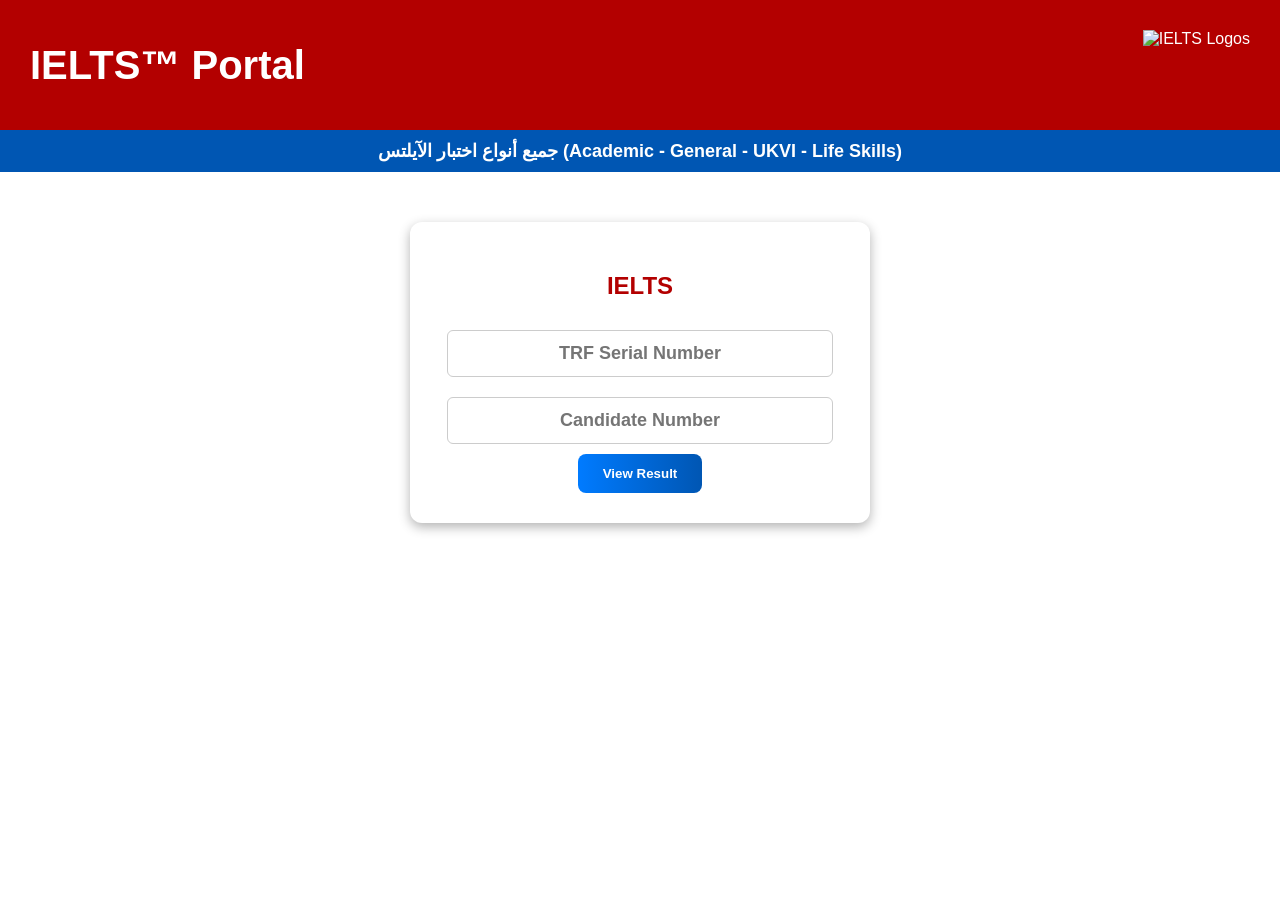
==== index.html @ 06a145df "Add initial HTML structure for IELTS TRF Portal" ====
<!DOCTYPE html>
<html lang="en">
<head>
  <meta charset="UTF-8">
  <title>IELTS TRF Portal</title>
  <link rel="stylesheet" href="style.css">
</head>
<body>

  <!-- الهيدر الأحمر -->
  <div class="header">
    <h1 style="color:white;">IELTS™ Portal</h1>
    <img src="images/ielts-logos.png" alt="IELTS Logos">
  </div>

  <!-- البار -->
  <div class="marquee">
    <span>جميع أنواع اختبار الآيلتس (Academic - General - UKVI - Life Skills)</span>
  </div>

  <!-- مربع البحث -->
  <div class="form-box">
    <h2 style="color:#b30000;">IELTS</h2>
    <form onsubmit="return goToResults()">
      <input type="text" id="serial" placeholder="TRF Serial Number" required>
      <input type="text" id="candidate" placeholder="Candidate Number" required>
      <button type="submit">View Result</button>
    </form>
  </div>

  <script>
    function goToResults() {
      const serial = document.getElementById('serial').value.trim();
      const candidate = document.getElementById('candidate').value.trim();
      localStorage.setItem('serial', serial);
      localStorage.setItem('candidate', candidate);
      window.location.href = "results.html";
      return false;
    }
  </script>

</body>
</html>
---- style.css ----
body {
  margin: 0;
  font-family: "Segoe UI", Arial, sans-serif;
  background: url("images/background.jpg") no-repeat center center fixed;
  background-size: cover;
  color: #333;
}

/* الهيدر الأحمر */
.header {
  background: #b30000;
  color: #fff;
  padding: 30px;
  display: flex;
  justify-content: space-between;
  align-items: center;
  box-shadow: 0 4px 12px rgba(0,0,0,0.4);
}
.header h1 {
  margin: 0;
  font-size: 40px;
}
.header img {
  height: 70px;
}

/* البار */
.marquee {
  background: #0056b3;
  color: #fff;
  padding: 10px;
  text-align: center;
  font-weight: bold;
  font-size: 18px;
}

/* مربع البحث */
.form-box {
  background: #fff;
  width: 400px;
  margin: 50px auto;
  padding: 30px;
  border-radius: 12px;
  box-shadow: 0 4px 12px rgba(0,0,0,0.3);
  text-align: center;
}
.form-box h2 {
  color: #b30000;
  margin-bottom: 20px;
}
input {
  width: 90%;
  padding: 12px;
  margin: 10px 0;
  border: 1px solid #ccc;
  border-radius: 6px;
  text-align: center;
  font-size: 18px;
  font-weight: bold;
  color: #0056b3;
}
button {
  padding: 12px 25px;
  background: linear-gradient(90deg, #007bff, #0056b3);
  color: #fff;
  border: none;
  border-radius: 8px;
  cursor: pointer;
  font-weight: bold;
  transition: all 0.3s ease;
}
button:hover {
  background: #004080;
  transform: scale(1.05);
}

/* صفحة النتائج */
aside {
  width: 200px;
  background: #f2f2f2;
  padding: 20px;
  float: left;
  height: 100%;
}
aside a {
  display: block;
  padding: 10px;
  margin: 5px 0;
  text-decoration: none;
  color: #333;
  font-weight: bold;
}
aside a:hover {
  background: #ddd;
  border-radius: 6px;
}

.content {
  margin-left: 220px;
  padding: 20px;
}

.result-card {
  background: #fff;
  padding: 20px;
  border-radius: 12px;
  box-shadow: 0 4px 12px rgba(0,0,0,0.3);
  display: flex;
  justify-content: space-between;
}
.result-card table {
  width: 70%;
  border-collapse: collapse;
}
.result-card td {
  padding: 8px;
  font-size: 16px;
}
.result-card img {
  width: 150px;
  height: 180px;
  border: 2px solid #ccc;
  border-radius: 8px;
}

.banner-bottom {
  text-align: center;
  margin-top: 30px;
}
.banner-bottom img {
  width: 300px;
  opacity: 0.7;
}

footer {
  background: #b30000;
  color: #fff;
  text-align: center;
  padding: 15px;
  margin-top: 30px;
}
footer a {
  color: #fff;
  text-decoration: underline;
}
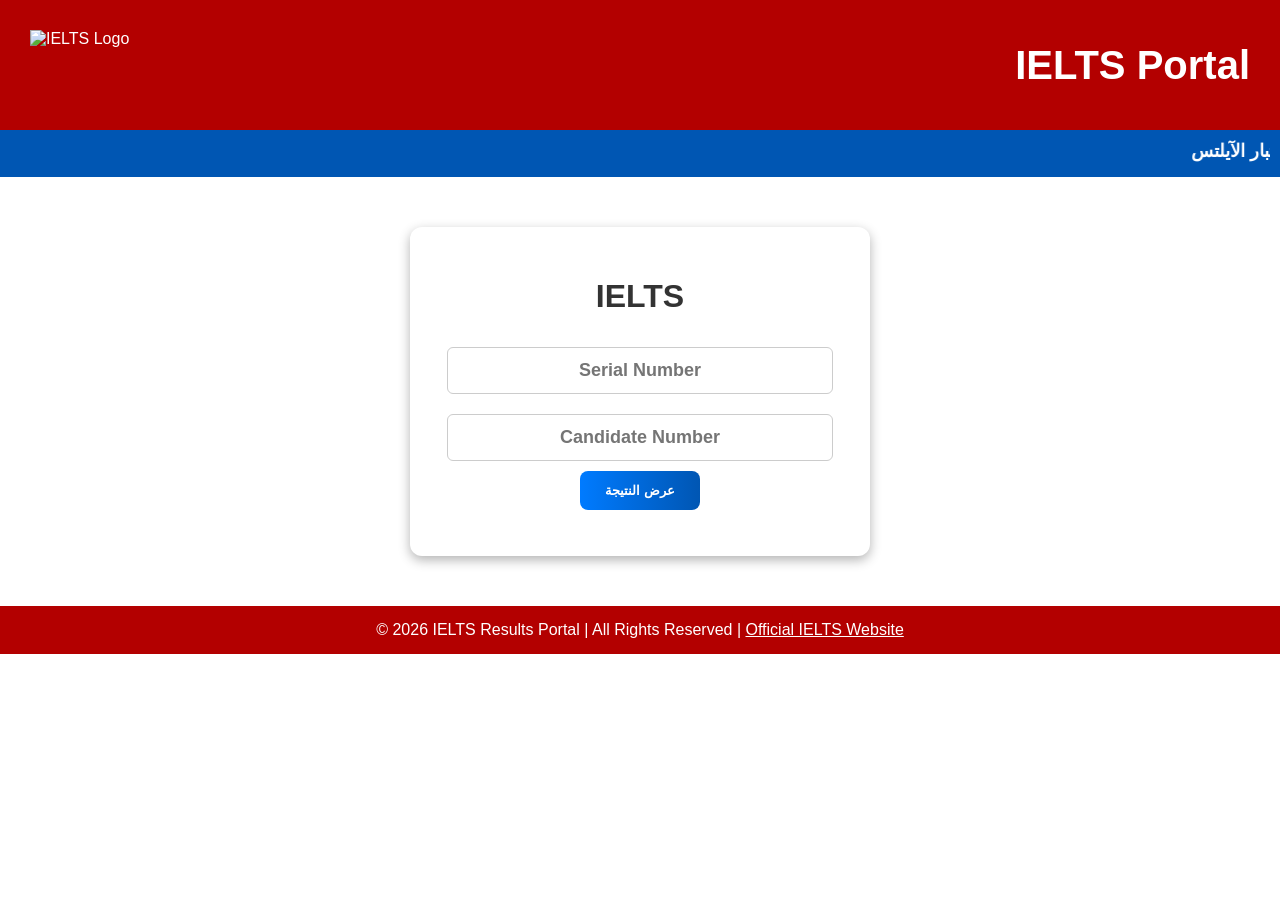
==== commit 4308cdc4: "Update IELTS Portal title and improve layout" ====
--- a/index.html
+++ b/index.html
@@ -2,42 +2,54 @@
 <html lang="en">
 <head>
   <meta charset="UTF-8">
-  <title>IELTS TRF Portal</title>
+  <title>IELTS Portal</title>
   <link rel="stylesheet" href="style.css">
 </head>
-<body>
+<body class="welcome">
 
-  <!-- الهيدر الأحمر -->
   <div class="header">
-    <h1 style="color:white;">IELTS™ Portal</h1>
-    <img src="images/ielts-logos.png" alt="IELTS Logos">
+    <img src="images/ielts-logos.png" alt="IELTS Logo" class="ielts-logo">
+    <h1>IELTS Portal</h1>
   </div>
 
-  <!-- البار -->
   <div class="marquee">
-    <span>جميع أنواع اختبار الآيلتس (Academic - General - UKVI - Life Skills)</span>
+    <marquee behavior="scroll" direction="left" scrollamount="6">
+      جميع أنواع اختبار الآيلتس (Academic - General - UKVI - Life Skills)
+    </marquee>
   </div>
 
-  <!-- مربع البحث -->
   <div class="form-box">
-    <h2 style="color:#b30000;">IELTS</h2>
+    <h1 class="ielts-title">IELTS</h1>
     <form onsubmit="return goToResults()">
-      <input type="text" id="serial" placeholder="TRF Serial Number" required>
+      <input type="text" id="serial" placeholder="Serial Number" required>
       <input type="text" id="candidate" placeholder="Candidate Number" required>
-      <button type="submit">View Result</button>
+      <button type="submit" class="btn-animate">عرض النتيجة</button>
     </form>
+    <p id="errorMsg" style="color:red;font-weight:bold;"></p>
   </div>
 
+  <footer>
+    © 2026 IELTS Results Portal | All Rights Reserved | 
+    <a href="https://ielts.org" target="_blank">Official IELTS Website</a>
+  </footer>
+
+  <script src="students.js"></script>
   <script>
     function goToResults() {
       const serial = document.getElementById('serial').value.trim();
       const candidate = document.getElementById('candidate').value.trim();
-      localStorage.setItem('serial', serial);
-      localStorage.setItem('candidate', candidate);
-      window.location.href = "results.html";
+      const student = students[serial];
+
+      if (student && student.candidate === candidate) {
+        localStorage.setItem('serial', serial);
+        localStorage.setItem('candidate', candidate);
+        window.location.href = "results.html";
+      } else {
+        document.getElementById("errorMsg").textContent =
+          "❌ Invalid Serial or Candidate Number. Please try again.";
+      }
       return false;
     }
   </script>
-
 </body>
 </html>
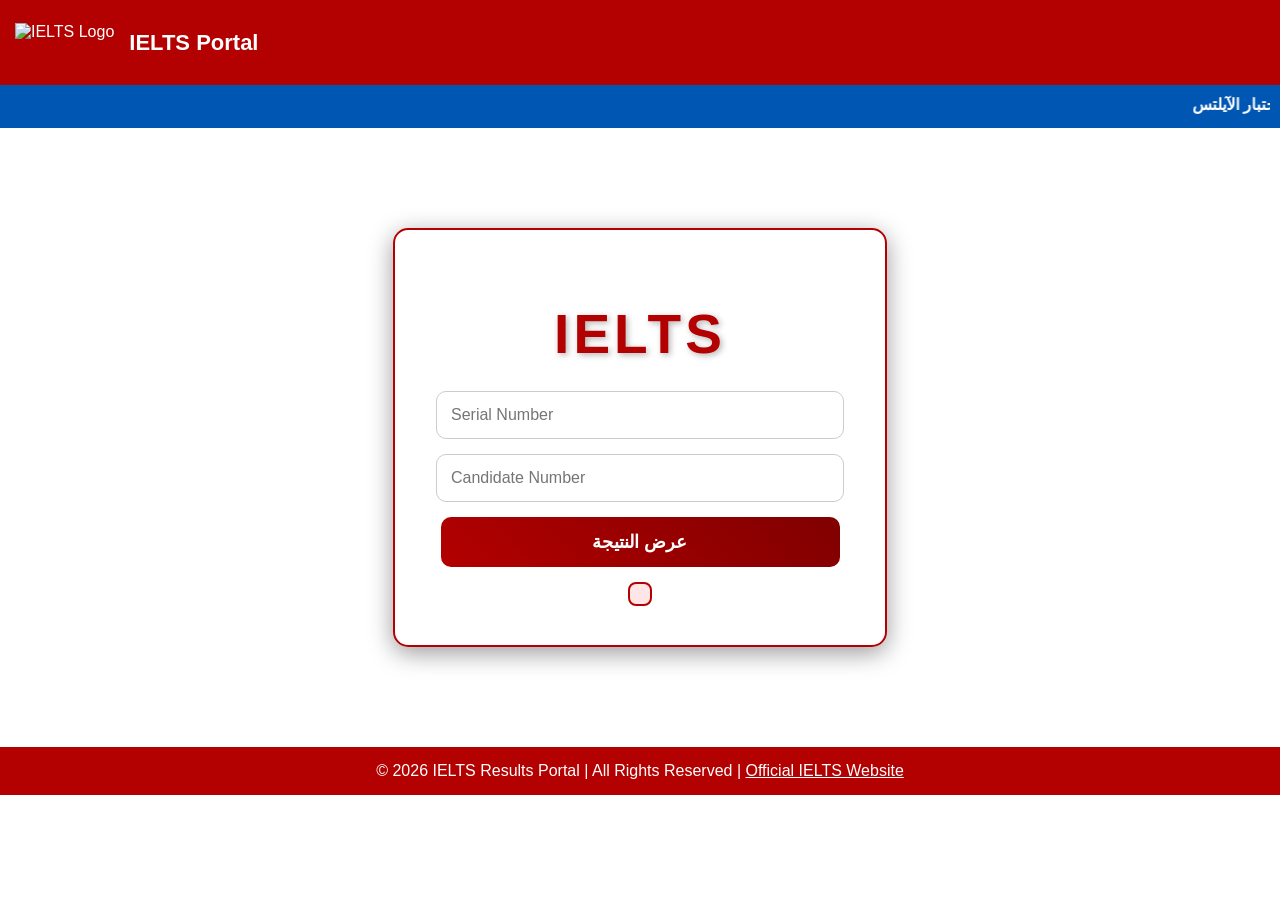
==== commit c3e7abf6: "Update error message display in index.html Changed error message display from paragraph to div and u" ====
--- a/index.html
+++ b/index.html
@@ -25,7 +25,7 @@
       <input type="text" id="candidate" placeholder="Candidate Number" required>
       <button type="submit" class="btn-animate">عرض النتيجة</button>
     </form>
-    <p id="errorMsg" style="color:red;font-weight:bold;"></p>
+    <div id="errorMsg"></div>
   </div>
 
   <footer>
@@ -45,8 +45,8 @@
         localStorage.setItem('candidate', candidate);
         window.location.href = "results.html";
       } else {
-        document.getElementById("errorMsg").textContent =
-          "❌ Invalid Serial or Candidate Number. Please try again.";
+        document.getElementById("errorMsg").innerHTML =
+          "<div class='alert-box'>❌ Invalid Serial or Candidate Number</div>";
       }
       return false;
     }
--- a/style.css
+++ b/style.css
@@ -1,4 +1,71 @@
-body {
+/* خلفية صفحة الترحيب */
+body.welcome {
+  margin: 0;
+  font-family: "Segoe UI", Arial, sans-serif;
+  background: url("images/background.jpg") no-repeat center center fixed;
+  background-size: cover;
+  color: #333;
+}
+
+/* مربع البحث */
+.form-box {
+  background: rgba(255,255,255,0.95);
+  padding: 35px;
+  border-radius: 15px;
+  box-shadow: 0 6px 25px rgba(0,0,0,0.4);
+  width: 420px;
+  margin: 100px auto;
+  text-align: center;
+  border: 2px solid #b30000;
+}
+.ielts-title {
+  font-size: 55px;
+  color: #b30000;
+  margin-bottom: 25px;
+  font-weight: bold;
+  text-transform: uppercase;
+  letter-spacing: 4px;
+  text-shadow: 2px 2px 6px rgba(0,0,0,0.3);
+}
+.form-box input {
+  width: 90%;
+  padding: 14px;
+  margin-bottom: 15px;
+  border: 1px solid #ccc;
+  border-radius: 10px;
+  font-size: 16px;
+}
+.btn-animate {
+  width: 95%;
+  background: linear-gradient(45deg,#b30000,#800000);
+  color: #fff;
+  border: none;
+  padding: 14px;
+  font-weight: bold;
+  border-radius: 10px;
+  cursor: pointer;
+  font-size: 18px;
+  transition: transform 0.3s ease, box-shadow 0.3s ease;
+}
+.btn-animate:hover {
+  transform: scale(1.05);
+  box-shadow: 0 4px 12px rgba(0,0,0,0.4);
+}
+
+/* مربع الخطأ (Alert أنيق) */
+#errorMsg {
+  background: #ffe5e5;
+  border: 2px solid #b30000;
+  color: #b30000;
+  padding: 10px;
+  border-radius: 8px;
+  margin-top: 15px;
+  font-weight: bold;
+  display: inline-block;
+}
+
+/* خلفية صفحة النتائج */
+body.results {
   margin: 0;
   font-family: "Segoe UI", Arial, sans-serif;
   background: url("images/background.jpg") no-repeat center center fixed;
@@ -10,134 +77,116 @@
 .header {
   background: #b30000;
   color: #fff;
-  padding: 30px;
+  padding: 15px;
   display: flex;
-  justify-content: space-between;
   align-items: center;
-  box-shadow: 0 4px 12px rgba(0,0,0,0.4);
 }
 .header h1 {
-  margin: 0;
-  font-size: 40px;
+  margin-left: 15px;
+  font-size: 22px;
+  font-weight: bold;
 }
-.header img {
-  height: 70px;
+.ielts-logo {
+  height: 40px;
 }
 
-/* البار */
+/* البار المتحرك */
 .marquee {
   background: #0056b3;
   color: #fff;
   padding: 10px;
-  text-align: center;
   font-weight: bold;
-  font-size: 18px;
+  font-size: 16px;
 }
 
-/* مربع البحث */
-.form-box {
-  background: #fff;
-  width: 400px;
-  margin: 50px auto;
-  padding: 30px;
-  border-radius: 12px;
-  box-shadow: 0 4px 12px rgba(0,0,0,0.3);
-  text-align: center;
+/* القوائم الجانبية */
+.sidebar {
+  width: 200px;
+  background: #b30000;
+  color: #fff;
+  position: absolute;
+  top: 120px;
+  left: 0;
+  border-radius: 0 0 8px 0;
 }
-.form-box h2 {
-  color: #b30000;
-  margin-bottom: 20px;
+.sidebar ul {
+  list-style: none;
+  padding: 0;
+  margin: 0;
 }
-input {
-  width: 90%;
-  padding: 12px;
+.sidebar li {
   margin: 10px 0;
-  border: 1px solid #ccc;
-  border-radius: 6px;
-  text-align: center;
-  font-size: 18px;
+}
+.sidebar a {
+  color: #fff;
+  text-decoration: none;
   font-weight: bold;
-  color: #0056b3;
+  padding: 8px 15px;
+  display: block;
 }
-button {
-  padding: 12px 25px;
-  background: linear-gradient(90deg, #007bff, #0056b3);
-  color: #fff;
-  border: none;
-  border-radius: 8px;
-  cursor: pointer;
-  font-weight: bold;
-  transition: all 0.3s ease;
-}
-button:hover {
-  background: #004080;
-  transform: scale(1.05);
-}
-
-/* صفحة النتائج */
-aside {
-  width: 200px;
-  background: #f2f2f2;
-  padding: 20px;
-  float: left;
-  height: 100%;
-}
-aside a {
-  display: block;
-  padding: 10px;
-  margin: 5px 0;
-  text-decoration: none;
-  color: #333;
-  font-weight: bold;
-}
-aside a:hover {
-  background: #ddd;
+.sidebar a:hover {
+  background: #800000;
   border-radius: 6px;
 }
 
-.content {
-  margin-left: 220px;
-  padding: 20px;
-}
-
+/* مربع النتائج */
 .result-card {
   background: #fff;
   padding: 20px;
   border-radius: 12px;
   box-shadow: 0 4px 12px rgba(0,0,0,0.3);
+  margin-left: 220px;
+  margin-top: 40px;
+}
+.result-layout {
   display: flex;
   justify-content: space-between;
+  align-items: flex-start;
 }
 .result-card table {
   width: 70%;
   border-collapse: collapse;
 }
 .result-card td {
-  padding: 8px;
+  padding: 10px;
   font-size: 16px;
 }
-.result-card img {
-  width: 150px;
-  height: 180px;
-  border: 2px solid #ccc;
+.result-card tr:nth-child(odd) {
+  background: #fff;
+}
+.result-card tr:nth-child(even) {
+  background: #ccc; /* رمادي غامق */
+}
+.score-row {
+  background: #fff;       /* خلفية بيضاء */
+  color: #b30000;         /* النص باللون الأحمر */
+  font-weight: bold;
+  font-size: 20px;
+  text-shadow: 1px 1px 3px rgba(0,0,0,0.2);
+}
+.student-photo {
+  width: 140px;
   border-radius: 8px;
+  border: 2px solid #b30000;
+  margin-left: 20px;
+  align-self: flex-start;
 }
 
-.banner-bottom {
-  text-align: center;
-  margin-top: 30px;
-}
-.banner-bottom img {
-  width: 300px;
-  opacity: 0.7;
+/* صورة الشعارات */
+.banner-img {
+  opacity: 0.6;
+  display: block;
+  margin: 20px auto;
+  max-width: 100%;
 }
 
+/* الفوتر */
 footer {
   background: #b30000;
   color: #fff;
   text-align: center;
   padding: 15px;
-  margin-top: 30px;
+  margin-top: 40px;
 }
 footer a {
   color: #fff;
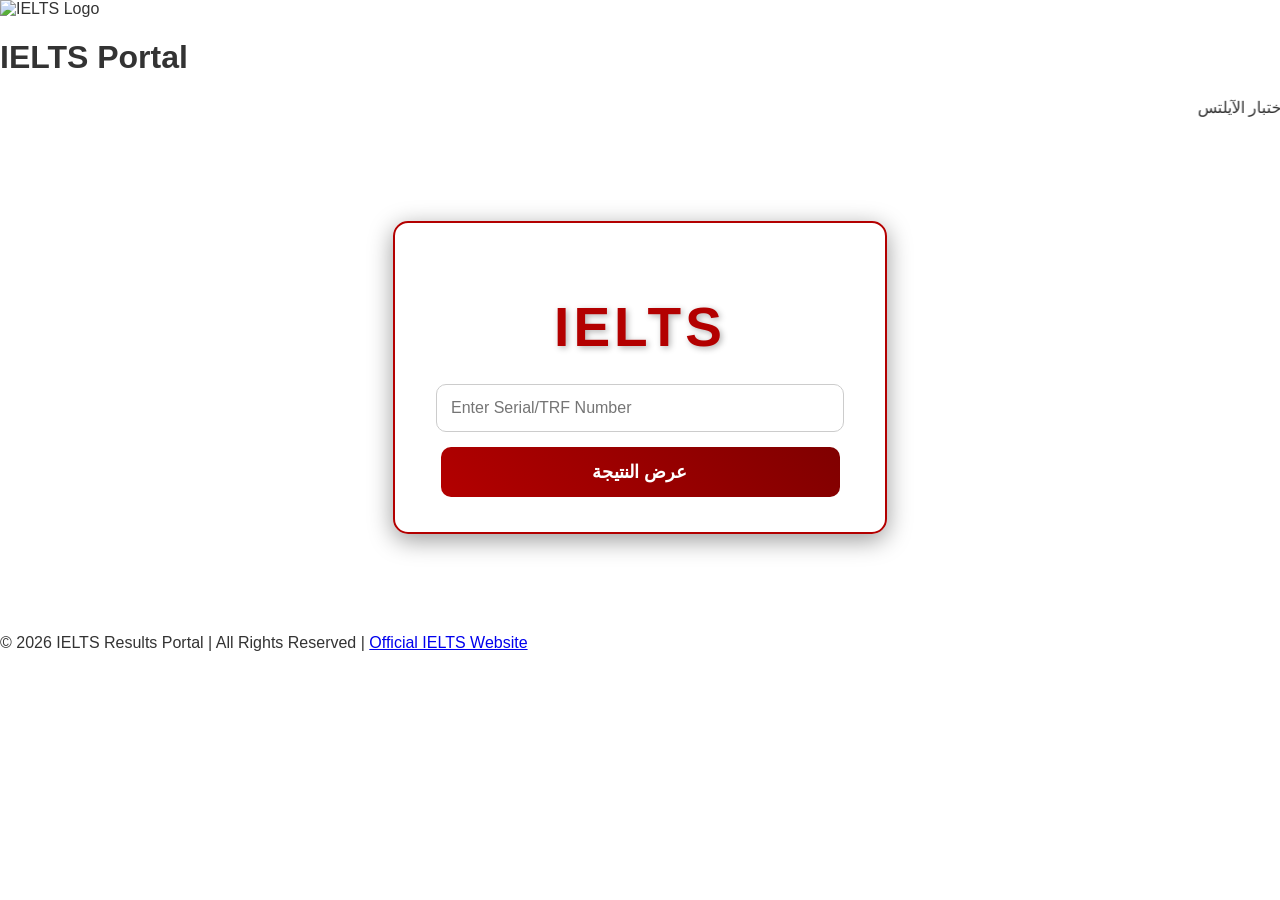
==== commit d6de7fe5: "Update input placeholders and validation logic" ====
--- a/index.html
+++ b/index.html
@@ -21,8 +21,7 @@
   <div class="form-box">
     <h1 class="ielts-title">IELTS</h1>
     <form onsubmit="return goToResults()">
-      <input type="text" id="serial" placeholder="Serial Number" required>
-      <input type="text" id="candidate" placeholder="Candidate Number" required>
+      <input type="text" id="serial" placeholder="Enter Serial/TRF Number" required>
       <button type="submit" class="btn-animate">عرض النتيجة</button>
     </form>
     <div id="errorMsg"></div>
@@ -37,16 +36,14 @@
   <script>
     function goToResults() {
       const serial = document.getElementById('serial').value.trim();
-      const candidate = document.getElementById('candidate').value.trim();
       const student = students[serial];
 
-      if (student && student.candidate === candidate) {
+      if (student) {
         localStorage.setItem('serial', serial);
-        localStorage.setItem('candidate', candidate);
         window.location.href = "results.html";
       } else {
         document.getElementById("errorMsg").innerHTML =
-          "<div class='alert-box'>❌ Invalid Serial or Candidate Number</div>";
+          "<div class='alert-box'>❌ Invalid Serial/TRF Number</div>";
       }
       return false;
     }
--- a/style.css
+++ b/style.css
@@ -1,5 +1,4 @@
-/* خلفية صفحة الترحيب */
-body.welcome {
+body.welcome, body.results {
   margin: 0;
   font-family: "Segoe UI", Arial, sans-serif;
   background: url("images/background.jpg") no-repeat center center fixed;
@@ -7,7 +6,6 @@
   color: #333;
 }
 
-/* مربع البحث */
 .form-box {
   background: rgba(255,255,255,0.95);
   padding: 35px;
@@ -49,146 +47,3 @@
 }
 .btn-animate:hover {
   transform: scale(1.05);
-  box-shadow: 0 4px 12px rgba(0,0,0,0.4);
-}
-
-/* مربع الخطأ (Alert أنيق) */
-#errorMsg {
-  background: #ffe5e5;
-  border: 2px solid #b30000;
-  color: #b30000;
-  padding: 10px;
-  border-radius: 8px;
-  margin-top: 15px;
-  font-weight: bold;
-  display: inline-block;
-}
-
-/* خلفية صفحة النتائج */
-body.results {
-  margin: 0;
-  font-family: "Segoe UI", Arial, sans-serif;
-  background: url("images/background.jpg") no-repeat center center fixed;
-  background-size: cover;
-  color: #333;
-}
-
-/* الهيدر الأحمر */
-.header {
-  background: #b30000;
-  color: #fff;
-  padding: 15px;
-  display: flex;
-  align-items: center;
-}
-.header h1 {
-  margin-left: 15px;
-  font-size: 22px;
-  font-weight: bold;
-}
-.ielts-logo {
-  height: 40px;
-}
-
-/* البار المتحرك */
-.marquee {
-  background: #0056b3;
-  color: #fff;
-  padding: 10px;
-  font-weight: bold;
-  font-size: 16px;
-}
-
-/* القوائم الجانبية */
-.sidebar {
-  width: 200px;
-  background: #b30000;
-  color: #fff;
-  position: absolute;
-  top: 120px;
-  left: 0;
-  border-radius: 0 0 8px 0;
-}
-.sidebar ul {
-  list-style: none;
-  padding: 0;
-  margin: 0;
-}
-.sidebar li {
-  margin: 10px 0;
-}
-.sidebar a {
-  color: #fff;
-  text-decoration: none;
-  font-weight: bold;
-  padding: 8px 15px;
-  display: block;
-}
-.sidebar a:hover {
-  background: #800000;
-  border-radius: 6px;
-}
-
-/* مربع النتائج */
-.result-card {
-  background: #fff;
-  padding: 20px;
-  border-radius: 12px;
-  box-shadow: 0 4px 12px rgba(0,0,0,0.3);
-  margin-left: 220px;
-  margin-top: 40px;
-}
-.result-layout {
-  display: flex;
-  justify-content: space-between;
-  align-items: flex-start;
-}
-.result-card table {
-  width: 70%;
-  border-collapse: collapse;
-}
-.result-card td {
-  padding: 10px;
-  font-size: 16px;
-}
-.result-card tr:nth-child(odd) {
-  background: #fff;
-}
-.result-card tr:nth-child(even) {
-  background: #ccc; /* رمادي غامق */
-}
-.score-row {
-  background: #fff;       /* خلفية بيضاء */
-  color: #b30000;         /* النص باللون الأحمر */
-  font-weight: bold;
-  font-size: 20px;
-  text-shadow: 1px 1px 3px rgba(0,0,0,0.2);
-}
-.student-photo {
-  width: 140px;
-  border-radius: 8px;
-  border: 2px solid #b30000;
-  margin-left: 20px;
-  align-self: flex-start;
-}
-
-/* صورة الشعارات */
-.banner-img {
-  opacity: 0.6;
-  display: block;
-  margin: 20px auto;
-  max-width: 100%;
-}
-
-/* الفوتر */
-footer {
-  background: #b30000;
-  color: #fff;
-  text-align: center;
-  padding: 15px;
-  margin-top: 40px;
-}
-footer a {
-  color: #fff;
-  text-decoration: underline;
-}
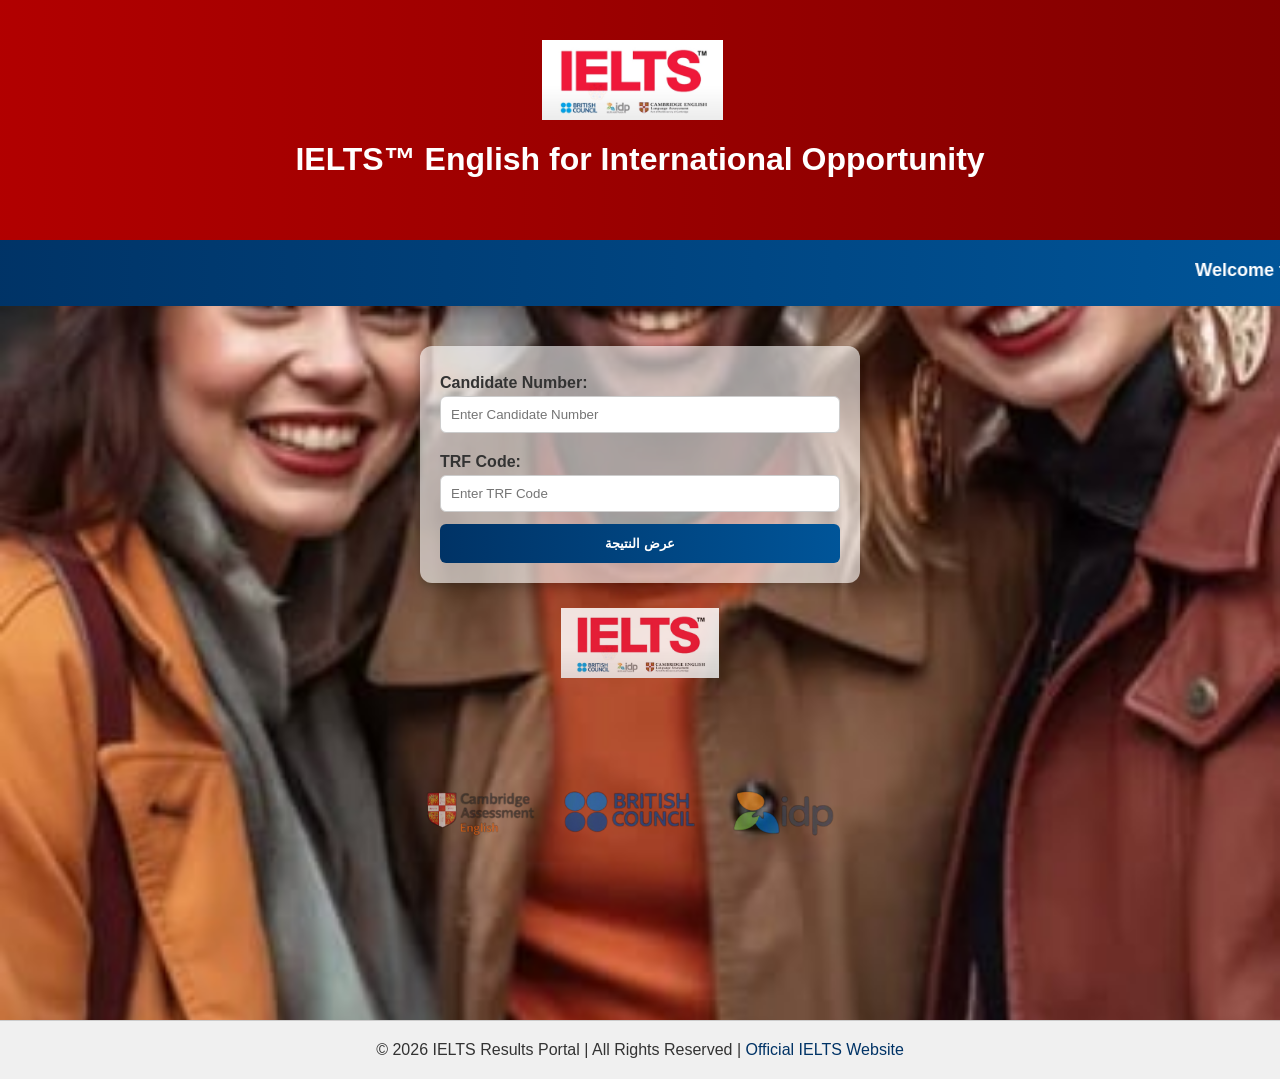
==== commit 8c155dc8: "Update IELTS Portal header and form functionality" ====
--- a/index.html
+++ b/index.html
@@ -2,31 +2,46 @@
 <html lang="en">
 <head>
   <meta charset="UTF-8">
-  <title>IELTS Portal</title>
+  <title>IELTS Portal - Welcome</title>
   <link rel="stylesheet" href="style.css">
 </head>
 <body class="welcome">
 
+  <!-- Header -->
   <div class="header">
     <img src="images/ielts-logos.png" alt="IELTS Logo" class="ielts-logo">
-    <h1>IELTS Portal</h1>
+    <h1>IELTS™ English for International Opportunity</h1>
   </div>
 
-  <div class="marquee">
+  <!-- Blue bar -->
+  <div class="bar">
     <marquee behavior="scroll" direction="left" scrollamount="6">
-      جميع أنواع اختبار الآيلتس (Academic - General - UKVI - Life Skills)
+      Welcome to IELTS Test Report Form Portal - Academic | General | UKVI | Life Skills
     </marquee>
   </div>
 
-  <div class="form-box">
-    <h1 class="ielts-title">IELTS</h1>
-    <form onsubmit="return goToResults()">
-      <input type="text" id="serial" placeholder="Enter Serial/TRF Number" required>
-      <button type="submit" class="btn-animate">عرض النتيجة</button>
+  <!-- مربع البحث -->
+  <div class="login-box">
+    <form id="searchForm">
+      <label for="candidateNumber">Candidate Number:</label>
+      <input type="text" id="candidateNumber" name="candidateNumber" placeholder="Enter Candidate Number">
+
+      <label for="trfCode">TRF Code:</label>
+      <input type="text" id="trfCode" name="trfCode" placeholder="Enter TRF Code">
+
+      <button type="submit">عرض النتيجة</button>
     </form>
-    <div id="errorMsg"></div>
   </div>
 
+  <!-- الشعارات تحت مربع البحث -->
+  <div class="logo-section">
+    <img src="images/ielts-logos.png" alt="IELTS Logos">
+  </div>
+  <div class="banner-section">
+    <img src="images/ielts-banner.png" alt="IELTS Banner">
+  </div>
+
+  <!-- Footer -->
   <footer>
     © 2026 IELTS Results Portal | All Rights Reserved | 
     <a href="https://ielts.org" target="_blank">Official IELTS Website</a>
@@ -34,19 +49,26 @@
 
   <script src="students.js"></script>
   <script>
-    function goToResults() {
-      const serial = document.getElementById('serial').value.trim();
-      const student = students[serial];
+    document.getElementById("searchForm").addEventListener("submit", function(e) {
+      e.preventDefault();
+      const candidateNumber = document.getElementById("candidateNumber").value.trim();
+      const trfCode = document.getElementById("trfCode").value.trim();
+
+      let student = null;
+      for (const key in students) {
+        if (students[key].candidate === candidateNumber || students[key].trfNumber === trfCode) {
+          student = students[key];
+          break;
+        }
+      }
 
       if (student) {
-        localStorage.setItem('serial', serial);
+        localStorage.setItem("studentData", JSON.stringify(student));
         window.location.href = "results.html";
       } else {
-        document.getElementById("errorMsg").innerHTML =
-          "<div class='alert-box'>❌ Invalid Serial/TRF Number</div>";
+        alert("لم يتم العثور على بيانات الطالب");
       }
-      return false;
-    }
+    });
   </script>
 </body>
 </html>
--- a/style.css
+++ b/style.css
@@ -1,49 +1,246 @@
-body.welcome, body.results {
+/* ====== إعدادات عامة ====== */
+body {
   margin: 0;
   font-family: "Segoe UI", Arial, sans-serif;
+  color: #333;
+  min-height: 100vh;
+  display: flex;
+  flex-direction: column;
+}
+
+/* ====== Header ====== */
+.header {
+  background: linear-gradient(90deg, #b30000, #800000);
+  color: #fff;
+  padding: 40px;
+  text-align: center;
+  width: 100%;
+}
+.ielts-logo {
+  height: 80px;
+  vertical-align: middle;
+  margin-right: 15px;
+}
+
+/* ====== Blue bar ====== */
+.bar {
+  background: linear-gradient(90deg, #003366, #005599);
+  color: #fff;
+  font-weight: bold;
+  padding: 20px;
+  font-size: 18px;
+  width: 100%;
+}
+
+/* ====== Footer ====== */
+footer {
+  background: #f0f0f0;
+  text-align: center;
+  padding: 20px;
+  border-top: 1px solid #ccc;
+  margin-top: auto;
+  width: 100%;
+}
+footer a {
+  color: #003366;
+  text-decoration: none;
+}
+footer a:hover {
+  text-decoration: underline;
+}
+
+/* ====== صفحة الترحيب ====== */
+body.welcome {
   background: url("images/background.jpg") no-repeat center center fixed;
   background-size: cover;
+  display: flex;
+  flex-direction: column;
+  align-items: center;
+}
+body.welcome .login-box {
+  background: rgba(255, 255, 255, 0.6);
+  padding: 20px;
+  border-radius: 12px;
+  box-shadow: 0 4px 12px rgba(0,0,0,0.25);
+  max-width: 400px;
+  width: 100%;
+  margin-top: 40px;
+}
+body.welcome .login-box form {
+  display: flex;
+  flex-direction: column;
+}
+body.welcome .login-box label {
+  font-weight: bold;
+  margin: 8px 0 4px;
+}
+body.welcome .login-box input {
+  padding: 10px;
+  border: 1px solid #ccc;
+  border-radius: 6px;
+  margin-bottom: 12px;
+}
+body.welcome .login-box button {
+  background: linear-gradient(90deg, #003366, #005599);
+  color: #fff;
+  padding: 12px;
+  border: none;
+  border-radius: 6px;
+  font-weight: bold;
+  cursor: pointer;
+}
+body.welcome .login-box button:hover {
+  background: #002244;
+}
+
+/* ====== الشعارات تحت مربع البحث ====== */
+body.welcome .logo-section {
+  text-align: center;
+  margin: 25px 0 10px;
+}
+body.welcome .logo-section img {
+  height: 70px;
+}
+body.welcome .banner-section {
+  text-align: center;
+  margin: 10px 0 30px;
+}
+body.welcome .banner-section img {
+  max-width: 500px;
+  opacity: 0.7;
+}
+
+/* ====== صفحة النتائج ====== */
+body.results {
+  background: url("images/background.jpg") no-repeat center center fixed;
+  background-size: cover;
+  display: flex;
+  flex-direction: column;
+}
+body.results .container {
+  flex: 1;
+  display: flex;
+  align-items: flex-start;
+}
+
+/* Sidebar يطول لحد نهاية الجدول */
+body.results .sidebar {
+  width: 200px;
+  background: #b30000;
+  display: flex;
+  flex-direction: column;
+  align-self: stretch;
+  min-height: 100%;
+}
+body.results .sidebar ul {
+  list-style: none;
+  padding: 0;
+  margin: 0;
+}
+body.results .sidebar ul li a {
+  display: block;
+  padding: 12px;
+  color: #fff;
+  text-decoration: none;
+  font-weight: bold;
+}
+body.results .sidebar ul li a:hover {
+  background: #800000;
+}
+
+/* Results Box */
+.results-box {
+  background: rgba(255,255,255,0.95);
+  margin: 20px;
+  padding: 20px;
+  border-radius: 12px;
+  box-shadow: 0 6px 20px rgba(0,0,0,0.25);
+  flex: 1;
+  border: 2px solid #b30000;
+}
+.results-box h2 {
+  text-align: center;
+  color: #b30000;
+  margin-bottom: 20px;
+}
+.trf-details {
+  font-size: 13px;
+  line-height: 1.6;
   color: #333;
-}
-
-.form-box {
-  background: rgba(255,255,255,0.95);
-  padding: 35px;
-  border-radius: 15px;
-  box-shadow: 0 6px 25px rgba(0,0,0,0.4);
-  width: 420px;
-  margin: 100px auto;
-  text-align: center;
-  border: 2px solid #b30000;
-}
-.ielts-title {
-  font-size: 55px;
-  color: #b30000;
-  margin-bottom: 25px;
-  font-weight: bold;
-  text-transform: uppercase;
-  letter-spacing: 4px;
-  text-shadow: 2px 2px 6px rgba(0,0,0,0.3);
-}
-.form-box input {
-  width: 90%;
-  padding: 14px;
-  margin-bottom: 15px;
-  border: 1px solid #ccc;
-  border-radius: 10px;
-  font-size: 16px;
-}
-.btn-animate {
-  width: 95%;
-  background: linear-gradient(45deg,#b30000,#800000);
-  color: #fff;
-  border: none;
-  padding: 14px;
-  font-weight: bold;
-  border-radius: 10px;
-  cursor: pointer;
-  font-size: 18px;
-  transition: transform 0.3s ease, box-shadow 0.3s ease;
-}
-.btn-animate:hover {
-  transform: scale(1.05);
+  background: #fafafa;
+  border: 1px solid #ddd;
+  padding: 10px;
+  border-radius: 8px;
+  margin-bottom: 20px;
+}
+
+/* جدول النتائج */
+.results-content {
+  display: flex;
+  justify-content: space-between;
+  align-items: flex-start;
+  position: relative;
+  margin-bottom: 30px;
+}
+.results-table {
+  width: 70%;
+  border-collapse: collapse;
+  background: #fff;
+}
+.results-table td {
+  padding: 8px;
+  border-bottom: 1px solid #ddd;
+}
+.results-table tr:nth-child(even) { background-color: #f2f2f2; }
+.results-table tr:nth-child(odd) { background-color: #ffffff; }
+.results-table tr:hover {
+  background: linear-gradient(90deg, #ffe6e6, #fff);
+}
+.results-table .score {
+  font-size: 20px;
+  font-weight: bold;
+  color: #fff;
+  background: #b30000;
+  text-align: center;
+  border-radius: 6px;
+}
+
+/* صورة الطالب */
+.student-photo {
+  width: 150px;
+  border: 2px solid #ccc;
+  border-radius: 8px;
+  margin-left: 20px;
+  align-self: flex-start;
+}
+
+/* علامة مائية ثابتة */
+.watermark::before {
+  content: "IELTS IELTS IELTS IELTS";
+  position: absolute;
+  top: 20px;
+  left: 20px;
+  font-size: 40px;
+  color: rgba(200,0,0,0.08);
+  transform: rotate(-20deg);
+  white-space: nowrap;
+}
+
+/* الشعارات تحت الجدول */
+.logo-section {
+  text-align: center;
+  margin: 20px 0;
+}
+.logo-section img {
+  height: 120px; /* أكبر */
+  opacity: 0.85;
+  margin: 0 20px;
+}
+.banner-section {
+  text-align: center;
+  margin: 10px 0 30px;
+}
+.banner-section img {
+  max-width: 700px; /* أكبر */
+  opacity: 0.65;
+}
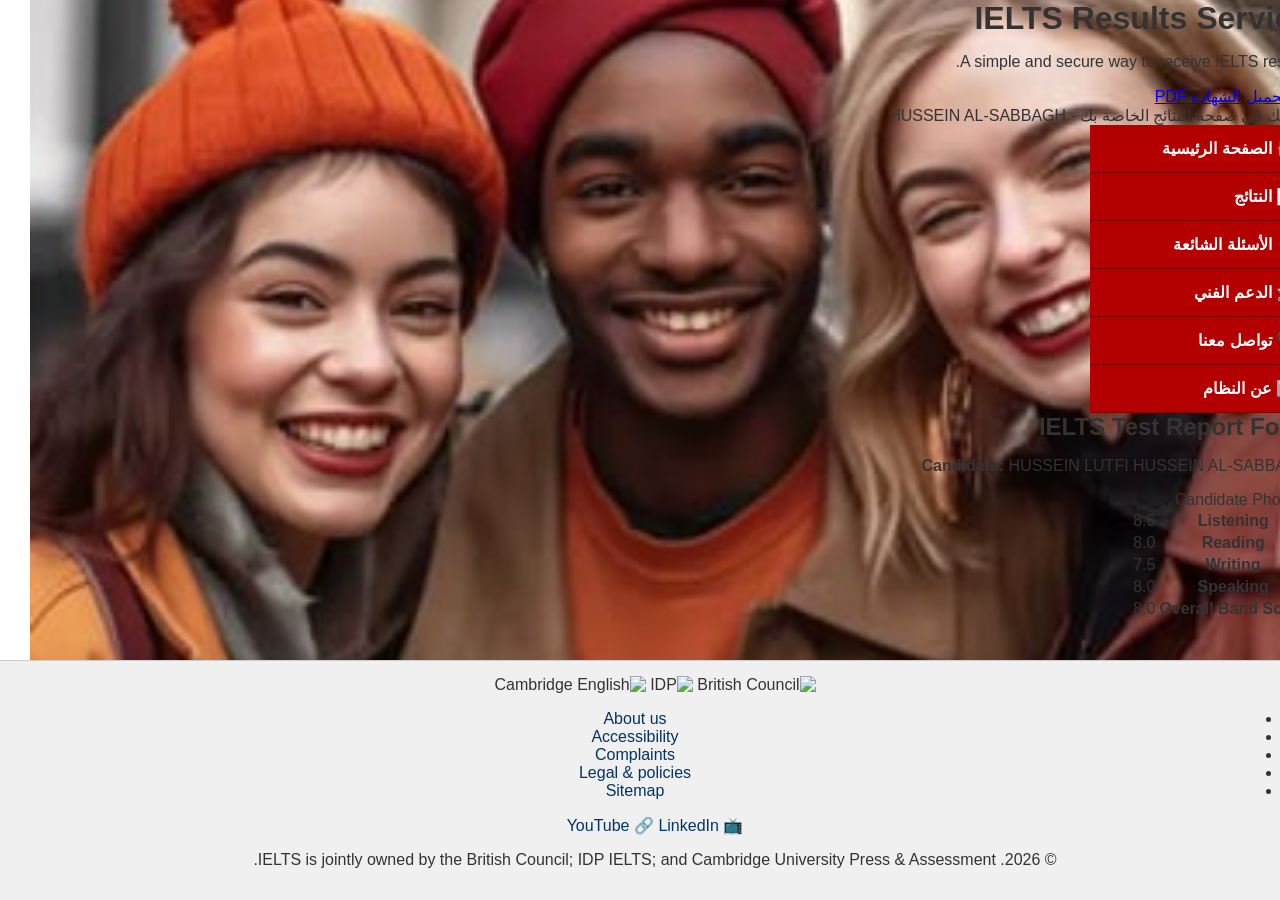
==== commit ff8dca37: "Update index.html for Arabic language support" ====
--- a/index.html
+++ b/index.html
@@ -1,74 +1,76 @@
 <!DOCTYPE html>
-<html lang="en">
+<html lang="ar" dir="rtl">
 <head>
   <meta charset="UTF-8">
-  <title>IELTS Portal - Welcome</title>
+  <title>IELTS Portal</title>
   <link rel="stylesheet" href="style.css">
 </head>
-<body class="welcome">
+<body>
+  <!-- الهيدر -->
+  <header>
+    <h1>IELTS Results Service</h1>
+    <p class="subtitle">A simple and secure way to receive IELTS results.</p>
+  </header>
 
-  <!-- Header -->
-  <div class="header">
-    <img src="images/ielts-logos.png" alt="IELTS Logo" class="ielts-logo">
-    <h1>IELTS™ English for International Opportunity</h1>
+  <!-- زر تحميل PDF -->
+  <div class="download">
+    <a href="certificate.pdf" class="download-btn">⬇️ تحميل الشهادة PDF</a>
   </div>
 
-  <!-- Blue bar -->
-  <div class="bar">
-    <marquee behavior="scroll" direction="left" scrollamount="6">
-      Welcome to IELTS Test Report Form Portal - Academic | General | UKVI | Life Skills
-    </marquee>
+  <!-- البار الأزرق -->
+  <div class="blue-bar">
+    <span>أهلاً بك في صفحة النتائج الخاصة بك - HUSSEIN AL‑SABBAGH</span>
   </div>
 
-  <!-- مربع البحث -->
-  <div class="login-box">
-    <form id="searchForm">
-      <label for="candidateNumber">Candidate Number:</label>
-      <input type="text" id="candidateNumber" name="candidateNumber" placeholder="Enter Candidate Number">
+  <!-- المحتوى -->
+  <div class="container">
+    <!-- القوائم الجانبية -->
+    <div class="sidebar">
+      <ul>
+        <li><a href="index.html">🏠 الصفحة الرئيسية</a></li>
+        <li><a href="results.html">📊 النتائج</a></li>
+        <li><a href="#">❓ الأسئلة الشائعة</a></li>
+        <li><a href="#">🛠️ الدعم الفني</a></li>
+        <li><a href="#">📞 تواصل معنا</a></li>
+        <li><a href="#">ℹ️ عن النظام</a></li>
+      </ul>
+    </div>
 
-      <label for="trfCode">TRF Code:</label>
-      <input type="text" id="trfCode" name="trfCode" placeholder="Enter TRF Code">
+    <!-- تقرير النتائج -->
+    <div class="report">
+      <h2>IELTS Test Report Form</h2>
+      <p><strong>Candidate:</strong> HUSSEIN LUTFI HUSSEIN AL‑SABBAGH</p>
+      <img src="images/photo.jpg" alt="Candidate Photo" width="120" class="photo">
 
-      <button type="submit">عرض النتيجة</button>
-    </form>
+      <table>
+        <tr><th>Listening</th><td>8.5</td></tr>
+        <tr><th>Reading</th><td>8.0</td></tr>
+        <tr><th>Writing</th><td>7.5</td></tr>
+        <tr><th>Speaking</th><td>8.0</td></tr>
+        <tr><th class="overall">Overall Band Score</th><td class="overall">8.0</td></tr>
+      </table>
+    </div>
   </div>
 
-  <!-- الشعارات تحت مربع البحث -->
-  <div class="logo-section">
-    <img src="images/ielts-logos.png" alt="IELTS Logos">
-  </div>
-  <div class="banner-section">
-    <img src="images/ielts-banner.png" alt="IELTS Banner">
-  </div>
-
-  <!-- Footer -->
+  <!-- الفوتر الرسمي -->
   <footer>
-    © 2026 IELTS Results Portal | All Rights Reserved | 
-    <a href="https://ielts.org" target="_blank">Official IELTS Website</a>
+    <div class="logos">
+      <img src="images/british-council.png" alt="British Council">
+      <img src="images/idp.png" alt="IDP">
+      <img src="images/cambridge.png" alt="Cambridge English">
+    </div>
+    <ul class="links">
+      <li><a href="#">About us</a></li>
+      <li><a href="#">Accessibility</a></li>
+      <li><a href="#">Complaints</a></li>
+      <li><a href="#">Legal & policies</a></li>
+      <li><a href="#">Sitemap</a></li>
+    </ul>
+    <div class="social">
+      <a href="https://www.youtube.com/IELTSOfficial">📺 YouTube</a>
+      <a href="https://www.linkedin.com/company/ielts-official">🔗 LinkedIn</a>
+    </div>
+    <p>© 2026. IELTS is jointly owned by the British Council; IDP IELTS; and Cambridge University Press & Assessment.</p>
   </footer>
-
-  <script src="students.js"></script>
-  <script>
-    document.getElementById("searchForm").addEventListener("submit", function(e) {
-      e.preventDefault();
-      const candidateNumber = document.getElementById("candidateNumber").value.trim();
-      const trfCode = document.getElementById("trfCode").value.trim();
-
-      let student = null;
-      for (const key in students) {
-        if (students[key].candidate === candidateNumber || students[key].trfNumber === trfCode) {
-          student = students[key];
-          break;
-        }
-      }
-
-      if (student) {
-        localStorage.setItem("studentData", JSON.stringify(student));
-        window.location.href = "results.html";
-      } else {
-        alert("لم يتم العثور على بيانات الطالب");
-      }
-    });
-  </script>
 </body>
 </html>
--- a/style.css
+++ b/style.css
@@ -6,18 +6,24 @@
   min-height: 100vh;
   display: flex;
   flex-direction: column;
+  background: url("images/background.jpg") no-repeat center center fixed;
+  background-size: cover;
+}
+
+h1, h2 {
+  margin: 0;
 }
 
 /* ====== Header ====== */
 .header {
   background: linear-gradient(90deg, #b30000, #800000);
   color: #fff;
-  padding: 40px;
+  padding: 30px;
   text-align: center;
   width: 100%;
 }
 .ielts-logo {
-  height: 80px;
+  height: 70px;
   vertical-align: middle;
   margin-right: 15px;
 }
@@ -27,8 +33,8 @@
   background: linear-gradient(90deg, #003366, #005599);
   color: #fff;
   font-weight: bold;
-  padding: 20px;
-  font-size: 18px;
+  padding: 15px;
+  font-size: 16px;
   width: 100%;
 }
 
@@ -36,7 +42,7 @@
 footer {
   background: #f0f0f0;
   text-align: center;
-  padding: 20px;
+  padding: 15px;
   border-top: 1px solid #ccc;
   margin-top: auto;
   width: 100%;
@@ -49,106 +55,36 @@
   text-decoration: underline;
 }
 
-/* ====== صفحة الترحيب ====== */
-body.welcome {
-  background: url("images/background.jpg") no-repeat center center fixed;
-  background-size: cover;
-  display: flex;
-  flex-direction: column;
-  align-items: center;
-}
-body.welcome .login-box {
-  background: rgba(255, 255, 255, 0.6);
-  padding: 20px;
-  border-radius: 12px;
-  box-shadow: 0 4px 12px rgba(0,0,0,0.25);
-  max-width: 400px;
-  width: 100%;
-  margin-top: 40px;
-}
-body.welcome .login-box form {
-  display: flex;
-  flex-direction: column;
-}
-body.welcome .login-box label {
-  font-weight: bold;
-  margin: 8px 0 4px;
-}
-body.welcome .login-box input {
-  padding: 10px;
-  border: 1px solid #ccc;
-  border-radius: 6px;
-  margin-bottom: 12px;
-}
-body.welcome .login-box button {
-  background: linear-gradient(90deg, #003366, #005599);
-  color: #fff;
-  padding: 12px;
-  border: none;
-  border-radius: 6px;
-  font-weight: bold;
-  cursor: pointer;
-}
-body.welcome .login-box button:hover {
-  background: #002244;
-}
-
-/* ====== الشعارات تحت مربع البحث ====== */
-body.welcome .logo-section {
-  text-align: center;
-  margin: 25px 0 10px;
-}
-body.welcome .logo-section img {
-  height: 70px;
-}
-body.welcome .banner-section {
-  text-align: center;
-  margin: 10px 0 30px;
-}
-body.welcome .banner-section img {
-  max-width: 500px;
-  opacity: 0.7;
-}
-
-/* ====== صفحة النتائج ====== */
-body.results {
-  background: url("images/background.jpg") no-repeat center center fixed;
-  background-size: cover;
-  display: flex;
-  flex-direction: column;
-}
-body.results .container {
-  flex: 1;
-  display: flex;
-  align-items: flex-start;
-}
-
-/* Sidebar يطول لحد نهاية الجدول */
-body.results .sidebar {
-  width: 200px;
+/* ====== Sidebar ====== */
+.sidebar {
+  width: 220px;
   background: #b30000;
   display: flex;
   flex-direction: column;
   align-self: stretch;
   min-height: 100%;
 }
-body.results .sidebar ul {
+.sidebar ul {
   list-style: none;
   padding: 0;
   margin: 0;
 }
-body.results .sidebar ul li a {
+.sidebar ul li {
+  border-bottom: 1px solid #800000;
+}
+.sidebar ul li a {
   display: block;
-  padding: 12px;
+  padding: 14px;
   color: #fff;
   text-decoration: none;
   font-weight: bold;
 }
-body.results .sidebar ul li a:hover {
+.sidebar ul li a:hover {
   background: #800000;
-}
-
-/* Results Box */
+  transition: 0.3s;
+}
+
+/* ====== Results Box ====== */
 .results-box {
   background: rgba(255,255,255,0.95);
   margin: 20px;
@@ -174,7 +110,7 @@
   margin-bottom: 20px;
 }
 
-/* جدول النتائج */
+/* ====== جدول النتائج ====== */
 .results-content {
   display: flex;
   justify-content: space-between;
@@ -205,7 +141,7 @@
   border-radius: 6px;
 }
 
-/* صورة الطالب */
+/* ====== صورة الطالب ====== */
 .student-photo {
   width: 150px;
   border: 2px solid #ccc;
@@ -214,7 +150,7 @@
   align-self: flex-start;
 }
 
-/* علامة مائية ثابتة */
+/* ====== علامة مائية ====== */
 .watermark::before {
   content: "IELTS IELTS IELTS IELTS";
   position: absolute;
@@ -226,13 +162,13 @@
   white-space: nowrap;
 }
 
-/* الشعارات تحت الجدول */
+/* ====== الشعارات ====== */
 .logo-section {
   text-align: center;
   margin: 20px 0;
 }
 .logo-section img {
-  height: 120px; /* أكبر */
+  height: 120px;
   opacity: 0.85;
   margin: 0 20px;
 }
@@ -241,6 +177,35 @@
   margin: 10px 0 30px;
 }
 .banner-section img {
-  max-width: 700px; /* أكبر */
+  max-width: 700px;
   opacity: 0.65;
 }
+
+/* ====== صفحات إضافية (FAQ, Support, Contact, About) ====== */
+.results-box ul {
+  list-style: disc;
+  padding-left: 20px;
+}
+.results-box form {
+  display: flex;
+  flex-direction: column;
+}
+.results-box form input,
+.results-box form textarea {
+  padding: 10px;
+  margin-bottom: 12px;
+  border: 1px solid #ccc;
+  border-radius: 6px;
+}
+.results-box form button {
+  background: #003366;
+  color: #fff;
+  padding: 12px;
+  border: none;
+  border-radius: 6px;
+  font-weight: bold;
+  cursor: pointer;
+}
+.results-box form button:hover {
+  background: #002244;
+}
